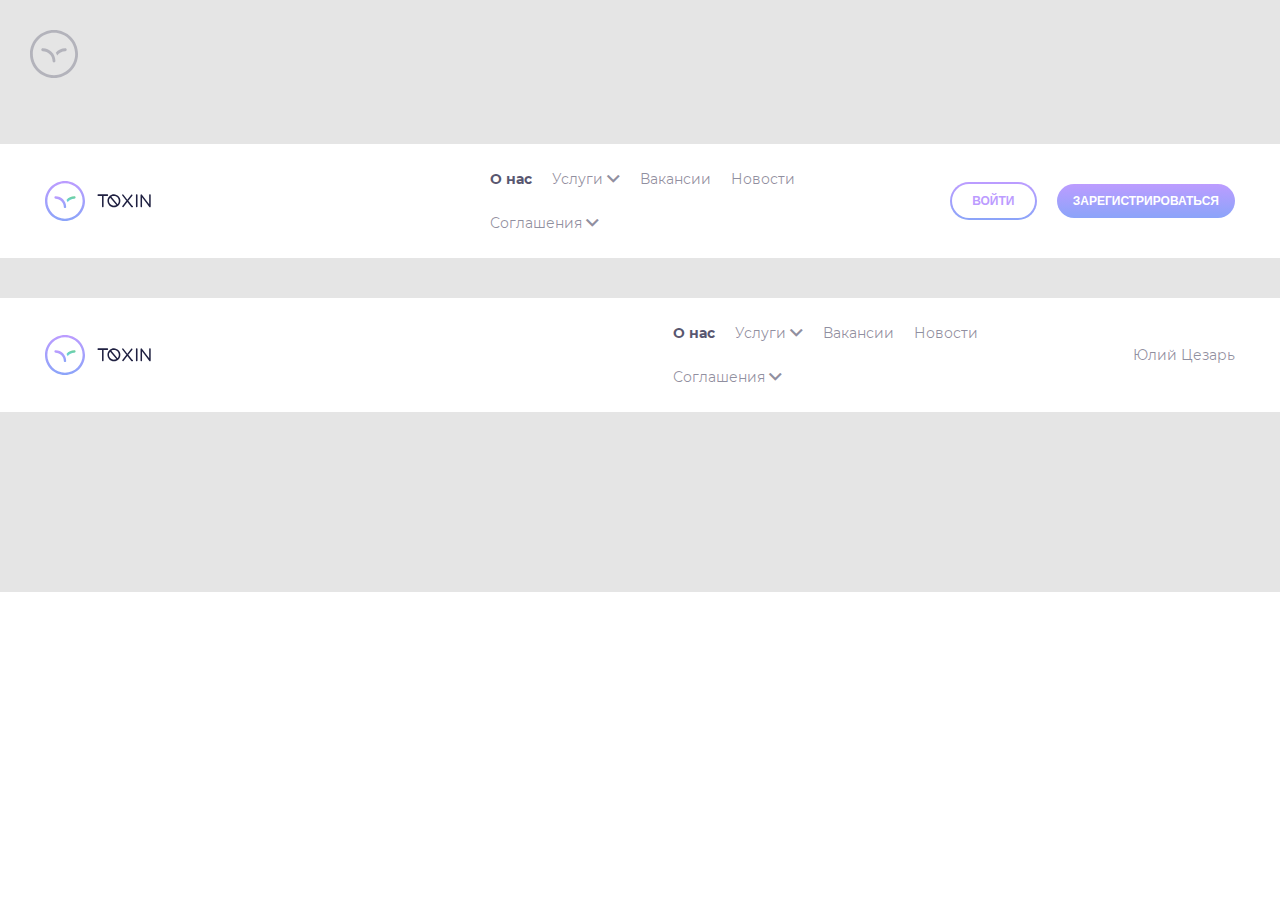
==== index.html @ f067f7c2 "new" ====
<!DOCTYPE html><html lang="en"><head><meta charset="UTF-8"><meta http-equiv="X-UA-Compatible" content="IE=edge"><meta name="viewport" content="width=device-width,initial-scale=1"><link rel="icon" type="image/png" href="favicon.png" sizes="16x16"><link rel="mask-icon" href="favicon.svg" sizes="16x16"><title>Headers&Footers</title><script defer="defer" src="708.9f3102f78ac91b78cd7c.js"></script><script defer="defer" src="main.dc0d7f75c1fcd9dfe112.js"></script><link href="main.75aa2904e94af610af2c.css" rel="stylesheet"></head><body><div class="wrapper"><div class="content"><div class="container"><div class="headers"><div class="logo__wrapper"><img class="logo" src="./Logo-2.svg" alt="Logo"></div><div class="headers__example"><header class="header js-header"><div class="header__wrapper"><div class="header__body"><div class="header__logo"><img class="logo" src="./Logo.svg" alt="Logo Toxin"></div><button class="header__burger js-header-burger"><div class="header__line-wrapper"><span class="header__line"></span><span class="header__line"> </span><span class="header__line"></span></div></button><div class="header__main"><div class="header__menu js-header-menu"><nav class="menu js-menu"><div class="menu__body js-menu-body"><ul class="menu__list js-menu-list"><li class="menu__item"><a class="menu__link menu__link_font_bold" href="/fake-address">О нас</a></li><li class="menu__item"><div class="menu__expander js-menu-expander"><a class="menu__link">Услуги</a></div><ul class="menu__submenu js-submenu"><li class="menu__sub-item"><a class="menu__link" href="/fake-address">Услуга 1</a></li><li class="menu__sub-item"><a class="menu__link" href="/fake-address">Услуга 2</a></li></ul></li><li class="menu__item"><a class="menu__link" href="/fake-address">Вакансии</a></li><li class="menu__item"><a class="menu__link" href="/fake-address">Новости</a></li><li class="menu__item"><div class="menu__expander js-menu-expander"><a class="menu__link">Соглашения</a></div><ul class="menu__submenu js-submenu"><li class="menu__sub-item"><a class="menu__link" href="/fake-address">Соглашение 1</a></li><li class="menu__sub-item"><a class="menu__link" href="/fake-address">Соглашение 2</a></li></ul></li></ul></div></nav></div><div class="header__user"><div class="header__actions"><button class="btn btn_bordered btn_with_mr-20">войти</button><button class="btn">зарегистрироваться</button></div></div><a class="header__icon" href="/fake-address"><img class="header__avatar" src="./user.svg"></a></div></div></div></header></div><div class="headers__example"><header class="header js-header"><div class="header__wrapper"><div class="header__body"><div class="header__logo"><img class="logo" src="./Logo.svg" alt="Logo Toxin"></div><button class="header__burger js-header-burger"><div class="header__line-wrapper"><span class="header__line"></span><span class="header__line"> </span><span class="header__line"></span></div></button><div class="header__main"><div class="header__menu js-header-menu"><nav class="menu js-menu"><div class="menu__body js-menu-body"><ul class="menu__list js-menu-list"><li class="menu__item"><a class="menu__link menu__link_font_bold" href="/fake-address">О нас</a></li><li class="menu__item"><div class="menu__expander js-menu-expander"><a class="menu__link">Услуги</a></div><ul class="menu__submenu js-submenu"><li class="menu__sub-item"><a class="menu__link" href="/fake-address">Услуга 1</a></li><li class="menu__sub-item"><a class="menu__link" href="/fake-address">Услуга 2</a></li></ul></li><li class="menu__item"><a class="menu__link" href="/fake-address">Вакансии</a></li><li class="menu__item"><a class="menu__link" href="/fake-address">Новости</a></li><li class="menu__item"><div class="menu__expander js-menu-expander"><a class="menu__link">Соглашения</a></div><ul class="menu__submenu js-submenu"><li class="menu__sub-item"><a class="menu__link" href="/fake-address">Соглашение 1</a></li><li class="menu__sub-item"><a class="menu__link" href="/fake-address">Соглашение 2</a></li></ul></li></ul></div></nav></div><div class="header__user"><div class="header__info">Юлий Цезарь</div></div><a class="header__icon" href="/fake-address"><img class="header__avatar" src="./user.svg"></a></div></div></div></header></div></div></div></div><footer class="footer"></footer></div></body></html>
---- main.75aa2904e94af610af2c.css ----
.btn{background:linear-gradient(180deg,#bc9cff,#8ba4f9);background-position:50%;border:none;border-radius:22px;color:#fff;cursor:pointer;display:inline-block;font-size:12px;font-weight:700;min-width:87px;padding:10px 16px;text-align:center;text-decoration:none;text-transform:uppercase}.btn_linear{background:linear-gradient(180deg,#bc9cff,#8ba4f9);color:#fff}.btn_bordered{background:none;background-clip:padding-box,border-box;background-image:linear-gradient(#fff,#fff),linear-gradient(180deg,#bc9cff,#8ba4f9);background-origin:border-box;border:2px solid transparent;color:#bc9cff}.btn_big{display:block;min-width:100%}.btn_with_mr-20{margin-right:20px}.btn_with_arrow{padding-left:53px;padding-right:53px;position:relative}.btn_with_arrow:after{word-wrap:normal;content:"\e900";direction:ltr;display:inline-block;font-family:icons;font-size:24px;font-style:normal;font-weight:400;letter-spacing:normal;line-height:1;position:absolute;right:14px;text-transform:none;top:50%;transform:translateY(-50%);white-space:nowrap}.color-item__body{align-items:center;display:flex;margin-bottom:20px}.color-item__block{border-radius:6px;height:70px;margin-right:40px;width:70px}.color-item__block_dark100{background-color:#1f2041}.color-item__block_dark75{background-color:rgba(31,32,65,.75)}.color-item__block_dark50{background-color:rgba(31,32,65,.5)}.color-item__block_dark25{background-color:rgba(31,32,65,.25)}.color-item__block_dark5{background-color:rgba(31,32,65,.05)}.color-item__block_purple{background-color:#bc9cff}.color-item__block_green{background-color:#6fcf97}.color-item__text{font-size:19px;line-height:28px}.color-item__text_bold{font-weight:700}.header{background-color:#fff}.header__body{display:flex;justify-content:space-between;margin:0 auto;max-width:1190px;padding:0 15px}.header__logo{align-items:center;display:flex;justify-content:center}@media (max-width:767px){.header__logo{display:none}}.header__burger{background-color:transparent;border:none;cursor:pointer;display:none;height:70px;outline:none}.header__burger_active .header__line:first-child{transform:rotate(45deg) translateY(12px)}.header__burger_active .header__line:nth-child(2){transform:scale(0)}.header__burger_active .header__line:nth-child(3){transform:rotate(-45deg) translateY(-12px)}@media (max-width:767px){.header__burger{display:block}}.header__line-wrapper{align-items:center;display:flex;flex-direction:column;justify-content:center}.header__line{background-color:rgba(31,32,65,.75);height:2px;margin-top:7px;transition:.2s;width:27px}.header__main{align-items:center;display:flex}.header__menu{transition:.2s}@media (max-width:767px){.header__menu{opacity:0}.header__menu_active{opacity:1}}.header__actions{align-items:center;display:flex}.header__info{color:rgba(31,32,65,.5);font-size:14px;line-height:17px}@media (max-width:992px){.header__user{display:none}}.header__icon{display:none;text-decoration:none}@media (max-width:992px){.header__icon{display:inline-block}}.header__avatar{height:30px;width:30px}.menu__list{align-items:center;background-color:#fff;display:inline-flex;flex-wrap:wrap;list-style:none;max-width:450px;padding:0 10px 26px}@media (max-width:767px){.menu__list{align-items:flex-start;flex-direction:column;left:5%;margin-top:25px;max-width:1160px;padding-left:20px;position:absolute;right:5%}}.menu__item{color:rgba(31,32,65,.5);cursor:pointer;font-size:1rem;line-height:1,2rem;margin-right:20px;padding-top:26px;position:relative}.menu__link{text-decoration:none}.menu__link,.menu__link:visited{color:rgba(31,32,65,.5)}.menu__link_font_bold{color:rgba(31,32,65,.75);font-weight:700}.menu__submenu{background-color:#fff;display:none;list-style:none;position:absolute;top:50px;width:100px;z-index:5}.menu__submenu_opened{display:block}@media (max-width:767px){.menu__submenu{position:relative;top:10px;width:auto}}.menu__sub-item{padding:5px 8px}.menu__sub-item:hover{background-color:#f3f3f3}.menu__expander{align-items:center;display:inline-block;display:flex}.menu__expander:after{content:"\e902";font-family:icons;padding-left:3px}.text{color:rgba(31,32,65,.75);font-size:14px;line-height:24px}.title-1{color:#1f2041;font-size:24px;line-height:29.2px;max-width:369px}.title-2{font-size:19px;line-height:23.1px}.title-2,.title-3{color:#1f2041;max-width:312px}.title-3{font-size:12px;line-height:14.6px;text-transform:uppercase}.colors{margin:0 auto;max-width:1160px;padding:0 15px}.colors__body{display:flex;justify-content:space-between;padding-top:63px}.colors__example{display:flex;margin-bottom:55px;max-width:436px}.colors__tag{color:rgba(31,32,65,.25);font-size:24px;font-style:normal;font-weight:400;line-height:29px;margin-right:30px;text-align:right}.colors__tag_md{font-size:19px;line-height:23px}.colors__tag_sm{font-size:14px;line-height:24px}.colors__tag_xl{font-size:12px;line-height:15px}.container{margin:0 auto;max-width:1440px}.logo__wrapper{margin-bottom:62px;padding-left:30px;padding-top:30px}.headers{background-color:#e5e5e5;padding-bottom:140px}.headers__example{margin-bottom:40px}@font-face{font-family:Montserrat;font-style:normal;font-weight:400;src:url(3cd786652b8a2e9d41f2.ttf) format("truetype"),url(205957dbc8a37459e7cd.woff) format("woff"),url(15680efee4075e84206b.svg) format("svg")}@font-face{font-family:Montserrat;font-style:normal;font-weight:700;src:url(079ca05d3ded9bc107ab.ttf) format("truetype"),url(7e622c067d4ebe52deea.woff) format("woff"),url(15680efee4075e84206b.svg) format("svg")}@font-face{font-family:icons;font-style:normal;font-weight:400;src:url(b19bc07985ccada2e90a.ttf) format("truetype"),url(57ef3617093ee927c382.woff) format("woff"),url(cd58d38d2fb9ae3f1faa.svg) format("svg")}*{margin:0;padding:0}html{background-color:#fff;color:#1f2041;font-family:Montserrat,Arial,sans-serif;font-size:14px}body,html{height:100%}.wrapper{display:flex;flex-direction:column;min-height:100%}.content{flex:1 0 auto}.footer{flex:0 0 auto}
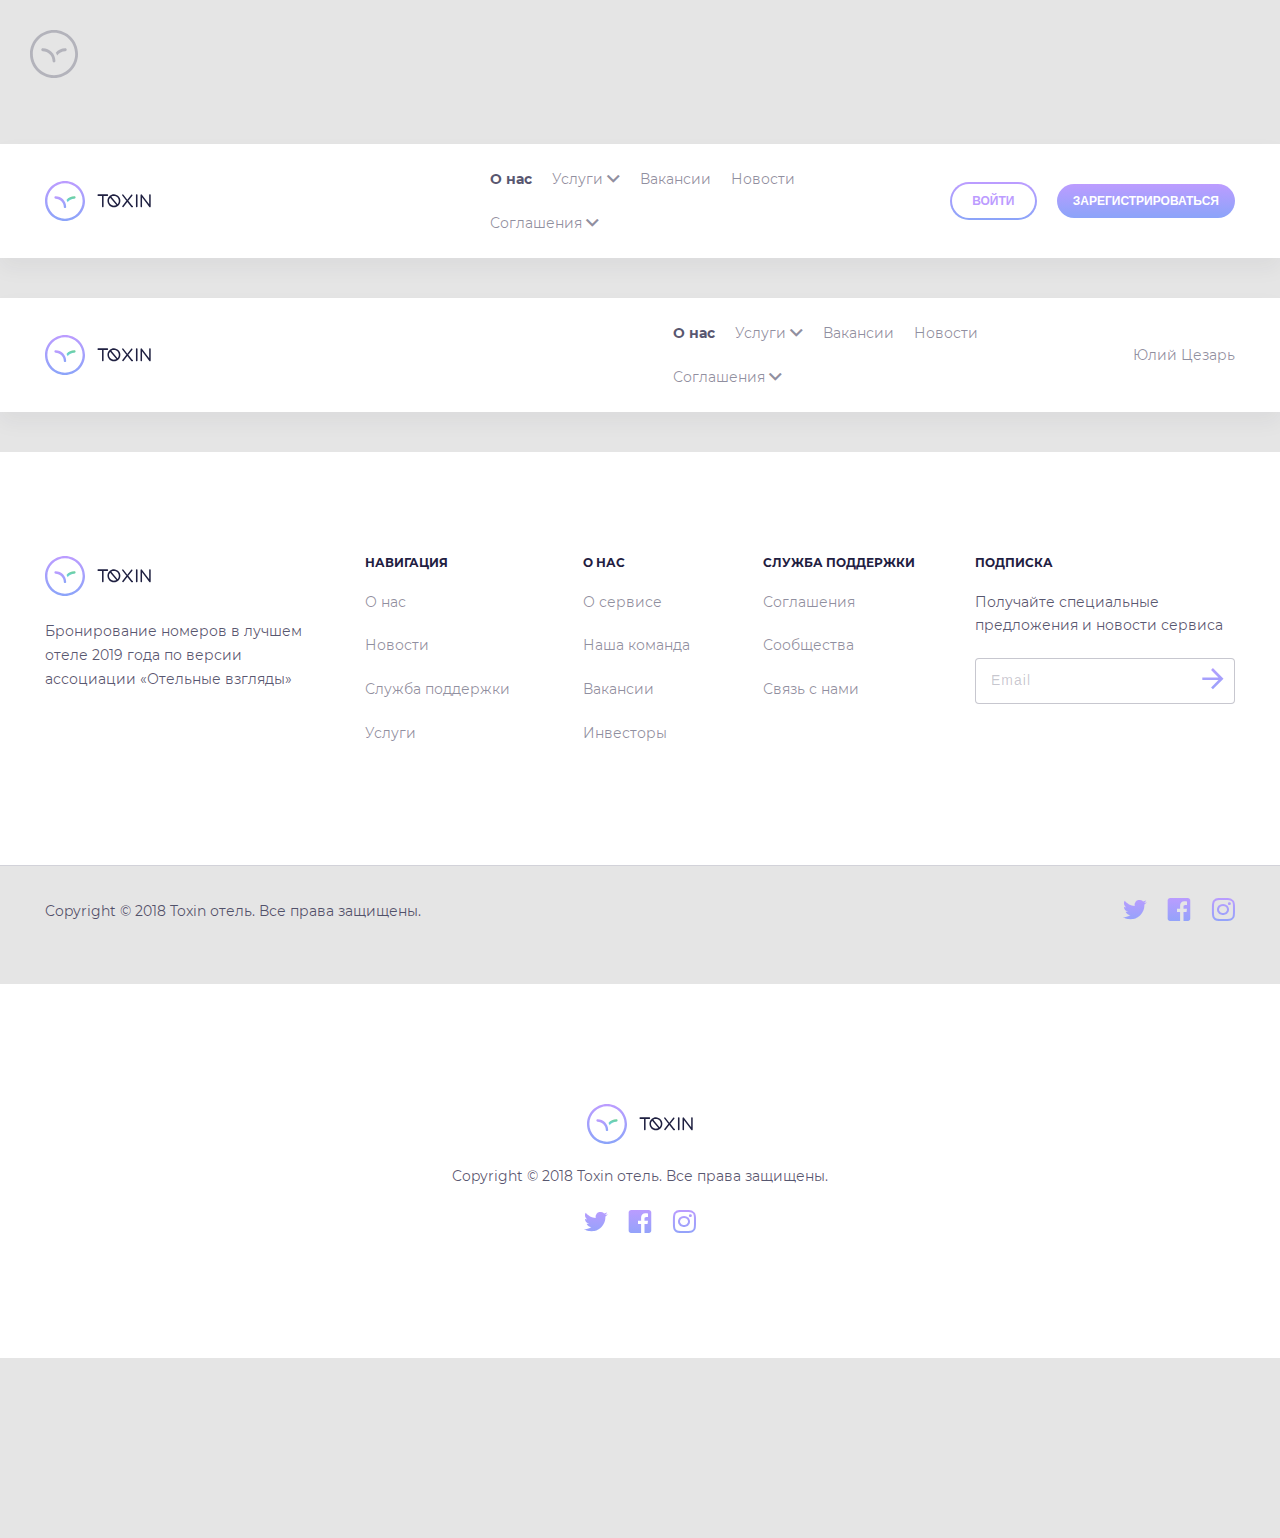
==== commit 830c3b96: "new 2" ====
--- a/index.html
+++ b/index.html
@@ -1 +1 @@
-<!DOCTYPE html><html lang="en"><head><meta charset="UTF-8"><meta http-equiv="X-UA-Compatible" content="IE=edge"><meta name="viewport" content="width=device-width,initial-scale=1"><link rel="icon" type="image/png" href="favicon.png" sizes="16x16"><link rel="mask-icon" href="favicon.svg" sizes="16x16"><title>Headers&Footers</title><script defer="defer" src="708.9f3102f78ac91b78cd7c.js"></script><script defer="defer" src="main.dc0d7f75c1fcd9dfe112.js"></script><link href="main.75aa2904e94af610af2c.css" rel="stylesheet"></head><body><div class="wrapper"><div class="content"><div class="container"><div class="headers"><div class="logo__wrapper"><img class="logo" src="./Logo-2.svg" alt="Logo"></div><div class="headers__example"><header class="header js-header"><div class="header__wrapper"><div class="header__body"><div class="header__logo"><img class="logo" src="./Logo.svg" alt="Logo Toxin"></div><button class="header__burger js-header-burger"><div class="header__line-wrapper"><span class="header__line"></span><span class="header__line"> </span><span class="header__line"></span></div></button><div class="header__main"><div class="header__menu js-header-menu"><nav class="menu js-menu"><div class="menu__body js-menu-body"><ul class="menu__list js-menu-list"><li class="menu__item"><a class="menu__link menu__link_font_bold" href="/fake-address">О нас</a></li><li class="menu__item"><div class="menu__expander js-menu-expander"><a class="menu__link">Услуги</a></div><ul class="menu__submenu js-submenu"><li class="menu__sub-item"><a class="menu__link" href="/fake-address">Услуга 1</a></li><li class="menu__sub-item"><a class="menu__link" href="/fake-address">Услуга 2</a></li></ul></li><li class="menu__item"><a class="menu__link" href="/fake-address">Вакансии</a></li><li class="menu__item"><a class="menu__link" href="/fake-address">Новости</a></li><li class="menu__item"><div class="menu__expander js-menu-expander"><a class="menu__link">Соглашения</a></div><ul class="menu__submenu js-submenu"><li class="menu__sub-item"><a class="menu__link" href="/fake-address">Соглашение 1</a></li><li class="menu__sub-item"><a class="menu__link" href="/fake-address">Соглашение 2</a></li></ul></li></ul></div></nav></div><div class="header__user"><div class="header__actions"><button class="btn btn_bordered btn_with_mr-20">войти</button><button class="btn">зарегистрироваться</button></div></div><a class="header__icon" href="/fake-address"><img class="header__avatar" src="./user.svg"></a></div></div></div></header></div><div class="headers__example"><header class="header js-header"><div class="header__wrapper"><div class="header__body"><div class="header__logo"><img class="logo" src="./Logo.svg" alt="Logo Toxin"></div><button class="header__burger js-header-burger"><div class="header__line-wrapper"><span class="header__line"></span><span class="header__line"> </span><span class="header__line"></span></div></button><div class="header__main"><div class="header__menu js-header-menu"><nav class="menu js-menu"><div class="menu__body js-menu-body"><ul class="menu__list js-menu-list"><li class="menu__item"><a class="menu__link menu__link_font_bold" href="/fake-address">О нас</a></li><li class="menu__item"><div class="menu__expander js-menu-expander"><a class="menu__link">Услуги</a></div><ul class="menu__submenu js-submenu"><li class="menu__sub-item"><a class="menu__link" href="/fake-address">Услуга 1</a></li><li class="menu__sub-item"><a class="menu__link" href="/fake-address">Услуга 2</a></li></ul></li><li class="menu__item"><a class="menu__link" href="/fake-address">Вакансии</a></li><li class="menu__item"><a class="menu__link" href="/fake-address">Новости</a></li><li class="menu__item"><div class="menu__expander js-menu-expander"><a class="menu__link">Соглашения</a></div><ul class="menu__submenu js-submenu"><li class="menu__sub-item"><a class="menu__link" href="/fake-address">Соглашение 1</a></li><li class="menu__sub-item"><a class="menu__link" href="/fake-address">Соглашение 2</a></li></ul></li></ul></div></nav></div><div class="header__user"><div class="header__info">Юлий Цезарь</div></div><a class="header__icon" href="/fake-address"><img class="header__avatar" src="./user.svg"></a></div></div></div></header></div></div></div></div><footer class="footer"></footer></div></body></html>+<!DOCTYPE html><html lang="en"><head><meta charset="UTF-8"><meta http-equiv="X-UA-Compatible" content="IE=edge"><meta name="viewport" content="width=device-width,initial-scale=1"><link rel="icon" type="image/png" href="favicon.png" sizes="16x16"><link rel="mask-icon" href="favicon.svg" sizes="16x16"><title>Headers&Footers</title><script defer="defer" src="626.2092653438d304c84db6.js"></script><script defer="defer" src="main.a81c275670f713fc7a0d.js"></script><link href="main.f9e4c34006e5dce4917e.css" rel="stylesheet"></head><body><div class="wrapper"><div class="content"><div class="container"><div class="headers"><div class="logo__wrapper"><img class="logo" src="./Logo-2.svg" alt="Logo"></div><div class="headers__example"><header class="header js-header"><div class="header__wrapper"><div class="header__body"><div class="header__logo"><img class="logo" src="./Logo.svg" alt="Logo Toxin"></div><button class="header__burger js-header-burger"><div class="header__line-wrapper"><span class="header__line"></span><span class="header__line"> </span><span class="header__line"></span></div></button><div class="header__main"><div class="header__menu js-header-menu"><nav class="menu js-menu"><div class="menu__body js-menu-body"><ul class="menu__list js-menu-list"><li class="menu__item"><a class="menu__link menu__link_font_bold" href="/fake-address">О нас</a></li><li class="menu__item"><div class="menu__expander js-menu-expander"><a class="menu__link">Услуги</a></div><ul class="menu__submenu js-submenu"><li class="menu__sub-item"><a class="menu__link" href="/fake-address">Услуга 1</a></li><li class="menu__sub-item"><a class="menu__link" href="/fake-address">Услуга 2</a></li></ul></li><li class="menu__item"><a class="menu__link" href="/fake-address">Вакансии</a></li><li class="menu__item"><a class="menu__link" href="/fake-address">Новости</a></li><li class="menu__item"><div class="menu__expander js-menu-expander"><a class="menu__link">Соглашения</a></div><ul class="menu__submenu js-submenu"><li class="menu__sub-item"><a class="menu__link" href="/fake-address">Соглашение 1</a></li><li class="menu__sub-item"><a class="menu__link" href="/fake-address">Соглашение 2</a></li></ul></li></ul></div></nav></div><div class="header__user"><div class="header__actions"><button class="btn btn_bordered btn_with_mr-20">войти</button><button class="btn">зарегистрироваться</button></div></div><a class="header__icon" href="/fake-address"><img class="header__avatar" src="./user.svg"></a></div></div></div></header></div><div class="headers__example"><header class="header js-header"><div class="header__wrapper"><div class="header__body"><div class="header__logo"><img class="logo" src="./Logo.svg" alt="Logo Toxin"></div><button class="header__burger js-header-burger"><div class="header__line-wrapper"><span class="header__line"></span><span class="header__line"> </span><span class="header__line"></span></div></button><div class="header__main"><div class="header__menu js-header-menu"><nav class="menu js-menu"><div class="menu__body js-menu-body"><ul class="menu__list js-menu-list"><li class="menu__item"><a class="menu__link menu__link_font_bold" href="/fake-address">О нас</a></li><li class="menu__item"><div class="menu__expander js-menu-expander"><a class="menu__link">Услуги</a></div><ul class="menu__submenu js-submenu"><li class="menu__sub-item"><a class="menu__link" href="/fake-address">Услуга 1</a></li><li class="menu__sub-item"><a class="menu__link" href="/fake-address">Услуга 2</a></li></ul></li><li class="menu__item"><a class="menu__link" href="/fake-address">Вакансии</a></li><li class="menu__item"><a class="menu__link" href="/fake-address">Новости</a></li><li class="menu__item"><div class="menu__expander js-menu-expander"><a class="menu__link">Соглашения</a></div><ul class="menu__submenu js-submenu"><li class="menu__sub-item"><a class="menu__link" href="/fake-address">Соглашение 1</a></li><li class="menu__sub-item"><a class="menu__link" href="/fake-address">Соглашение 2</a></li></ul></li></ul></div></nav></div><div class="header__user"><div class="header__info">Юлий Цезарь</div></div><a class="header__icon" href="/fake-address"><img class="header__avatar" src="./user.svg"></a></div></div></div></header></div><div class="headers__example"><footer class="footer"><div class="footer__body"><div class="footer__top"><div class="footer__wrapper"><div class="footer__info"><img class="logo" src="./Logo.svg" alt="Toxin logo"><p class="footer__paragraph">Бронирование номеров в лучшем отеле 2019 года по версии ассоциации «Отельные взгляды»</p></div><div class="footer__navigation"><div class="footer__nav-item"><h3 class="title-3">Навигация</h3><p class="footer__paragraph"><a class="footer__link" href="/fake-address">О нас</a></p><p class="footer__paragraph"><a class="footer__link" href="/fake-address">Новости</a></p><p class="footer__paragraph"><a class="footer__link" href="/fake-address">Служба поддержки</a></p><p class="footer__paragraph"><a class="footer__link" href="/fake-address">Услуги</a></p></div><div class="footer__nav-item"><h3 class="title-3">О нас</h3><p class="footer__paragraph"><a class="footer__link" href="/fake-address">О сервисе</a></p><p class="footer__paragraph"><a class="footer__link" href="/fake-address">Наша команда</a></p><p class="footer__paragraph"><a class="footer__link" href="/fake-address">Вакансии</a></p><p class="footer__paragraph"><a class="footer__link" href="/fake-address">Инвесторы</a></p></div><div class="footer__nav-item"><h3 class="title-3">Служба поддержки</h3><p class="footer__paragraph"><a class="footer__link" href="/fake-address">Соглашения</a></p><p class="footer__paragraph"><a class="footer__link" href="/fake-address">Сообщества</a></p><p class="footer__paragraph"><a class="footer__link" href="/fake-address">Связь с нами</a></p></div></div><div class="footer__subscribtion"><h3 class="title-3">Подписка</h3><p class="footer__paragraph">Получайте специальные предложения и новости сервиса</p><form class="footer__subscription-form"><div class="form-control"><input class="form-control__input" type="text" placeholder="Email"><button class="form-control__button icon-arrow_forward"></button></div></form></div></div></div><section class="footer__bottom"><div class="footer__block"><div class="footer__copy"><p class="footer__paragraph">Copyright © 2018 Toxin отель. Все права защищены.</p></div><div class="footer__socials"><div class="socials"><a class="socials__link icon-twitter" href="http://twitter.com" target="_blank" rel="noopener noreferrer"></a><a class="socials__link icon-facebook" href="http://facebook.com" target="_blank" rel="noopener noreferrer"></a><a class="socials__link icon-inst" href="http://instagram.com" target="_blank" rel="noopener noreferrer"></a></div></div></div></section></div></footer></div><div class="headers__example"><footer class="footer-small"><div class="footer-small__body"><div class="footer-small__logo"><img class="logo" src="./Logo.svg" alt="Logo Toxin"></div><div class="footer-small__text">Copyright © 2018 Toxin отель. Все права защищены.</div><div class="socials"><a class="socials__link icon-twitter" href="http://twitter.com" target="_blank" rel="noopener noreferrer"></a><a class="socials__link icon-facebook" href="http://facebook.com" target="_blank" rel="noopener noreferrer"></a><a class="socials__link icon-inst" href="http://instagram.com" target="_blank" rel="noopener noreferrer"></a></div></div></footer></div></div></div></div></div></body></html>--- a/main.f9e4c34006e5dce4917e.css
+++ b/main.f9e4c34006e5dce4917e.css
@@ -0,0 +1 @@
+.btn{background:linear-gradient(180deg,#bc9cff,#8ba4f9);background-position:50%;border:none;border-radius:22px;color:#fff;cursor:pointer;display:inline-block;font-size:12px;font-weight:700;min-width:87px;padding:10px 16px;text-align:center;text-decoration:none;text-transform:uppercase}.btn_linear{background:linear-gradient(180deg,#bc9cff,#8ba4f9);color:#fff}.btn_bordered{background:none;background-clip:padding-box,border-box;background-image:linear-gradient(#fff,#fff),linear-gradient(180deg,#bc9cff,#8ba4f9);background-origin:border-box;border:2px solid transparent;color:#bc9cff}.btn_big{display:block;min-width:100%}.btn_with_mr-20{margin-right:20px}.btn_with_arrow{padding-left:53px;padding-right:53px;position:relative}.btn_with_arrow:after{word-wrap:normal;content:"\e900";direction:ltr;display:inline-block;font-family:icons;font-size:24px;font-style:normal;font-weight:400;letter-spacing:normal;line-height:1;position:absolute;right:14px;text-transform:none;top:50%;transform:translateY(-50%);white-space:nowrap}.color-item__body{align-items:center;display:flex;margin-bottom:20px}.color-item__block{border-radius:6px;height:70px;margin-right:40px;width:70px}.color-item__block_dark100{background-color:#1f2041}.color-item__block_dark75{background-color:rgba(31,32,65,.75)}.color-item__block_dark50{background-color:rgba(31,32,65,.5)}.color-item__block_dark25{background-color:rgba(31,32,65,.25)}.color-item__block_dark5{background-color:rgba(31,32,65,.05)}.color-item__block_purple{background-color:#bc9cff}.color-item__block_green{background-color:#6fcf97}.color-item__text{font-size:19px;line-height:28px}.color-item__text_bold{font-weight:700}.footer-small{background-color:#fff;padding:120px 0;text-align:center}.footer-small__logo{margin-bottom:20px}.footer-small__text{color:rgba(31,32,65,.75);font-size:1rem;line-height:1.2rem;margin:0 auto 25px;max-width:768px;padding:0 10px}.footer{text-align:center}.footer__wrapper{display:flex;flex-wrap:wrap;justify-content:space-between;margin:0 auto;max-width:1190px;padding:0 15px}@media (max-width:1200px){.footer__wrapper{max-width:700px;order:3}}@media (max-width:576px){.footer__wrapper{align-items:center;flex-direction:column}}.footer__top{background-color:#fff;box-shadow:inset 0 -1px 0 rgba(31,32,65,.2);padding:104px 0 100px}.footer__info{margin-bottom:30px;max-width:260px;text-align:left}.footer__navigation{display:flex;flex-grow:1;justify-content:space-between;max-width:550px}@media (max-width:1200px){.footer__navigation{margin-top:30px;min-width:100%;order:3}}@media (max-width:576px){.footer__navigation{flex-wrap:wrap;margin-top:40px}}.footer__nav-item{margin-right:15px;text-align:left}.footer__nav-item:last-child{margin-right:0}.footer__paragraph{color:rgba(31,32,65,.75);line-height:1.7rem;margin-bottom:20px;margin-top:20px}.footer__link{color:rgba(31,32,65,.5);line-height:1.2rem;text-decoration:none}.footer__subscribtion{max-width:260px;text-align:left}.footer__bottom{background-color:#e5e5e5;margin-top:14px}.footer__block{align-items:center;display:flex;flex-wrap:wrap;justify-content:space-between;margin:0 auto;max-width:1190px;padding:0 15px}@media (max-width:576px){.footer__block{justify-content:center}.footer__copy{min-width:100%}}.header{background-color:#fff;box-shadow:0 10px 20px rgba(31,32,65,.05)}.header__body{display:flex;justify-content:space-between;margin:0 auto;max-width:1190px;padding:0 15px}.header__logo{align-items:center;display:flex;justify-content:center}@media (max-width:767px){.header__logo{display:none}}.header__burger{background-color:transparent;border:none;cursor:pointer;display:none;height:70px;outline:none}.header__burger_active .header__line:first-child{transform:rotate(45deg) translateY(12px)}.header__burger_active .header__line:nth-child(2){transform:scale(0)}.header__burger_active .header__line:nth-child(3){transform:rotate(-45deg) translateY(-12px)}@media (max-width:767px){.header__burger{display:block}}.header__line-wrapper{align-items:center;display:flex;flex-direction:column;justify-content:center}.header__line{background-color:rgba(31,32,65,.75);height:2px;margin-top:7px;transition:.2s;width:27px}.header__main{align-items:center;display:flex}.header__menu{transition:.2s}@media (max-width:767px){.header__menu{opacity:0;visibility:hidden}.header__menu_active{opacity:1;visibility:visible}}.header__actions{align-items:center;display:flex}.header__info{color:rgba(31,32,65,.5);font-size:14px;line-height:17px}@media (max-width:992px){.header__user{display:none}}.header__icon{display:none;text-decoration:none}@media (max-width:992px){.header__icon{display:inline-block}}.header__avatar{height:30px;width:30px}.form-control{position:relative}.form-control__input{border:1px solid rgba(31,32,65,.25);border-radius:4px;box-sizing:border-box;color:rgba(31,32,65,.25);font-size:1rem;letter-spacing:1px;line-height:1.28rem;outline:none;padding:13px 15px;width:100%}.form-control__input::placeholder{color:rgba(31,32,65,.25)}.form-control__input:focus,.form-control__input:hover,.form-control__input_focused{border-color:rgba(31,32,65,.5);color:rgba(31,32,65,.75)}.form-control__input:focus::placeholder,.form-control__input:hover::placeholder,.form-control__input_focused::placeholder{color:rgba(31,32,65,.75)}.form-control__button{-webkit-text-fill-color:transparent;-moz-text-fill-color:transparent;-webkit-background-clip:text;-moz-background-clip:text;background-image:linear-gradient(180deg,#bc9cff,#8ba4f9);border:none;cursor:pointer;font-size:1.7rem;height:44px;position:absolute;right:0;top:50%;transform:translateY(-50%);width:44px}.menu__list{align-items:center;background-color:#fff;display:inline-flex;flex-wrap:wrap;list-style:none;max-width:450px;padding:0 10px 26px}@media (max-width:767px){.menu__list{align-items:flex-start;flex-direction:column;left:5%;margin-top:25px;max-width:1160px;padding-left:20px;position:absolute;right:5%}}.menu__item{color:rgba(31,32,65,.5);cursor:pointer;font-size:1rem;line-height:1,2rem;margin-right:20px;padding-top:26px;position:relative}.menu__link{text-decoration:none}.menu__link,.menu__link:visited{color:rgba(31,32,65,.5)}.menu__link_font_bold{color:rgba(31,32,65,.75);font-weight:700}.menu__submenu{background-color:#fff;display:none;list-style:none;min-width:100px;position:absolute;top:50px;z-index:5}.menu__submenu_opened{display:block}@media (max-width:767px){.menu__submenu{position:relative;top:10px;width:auto}}.menu__sub-item{padding:5px 8px}.menu__sub-item:hover{background-color:#f3f3f3}.menu__expander{align-items:center;display:inline-block;display:flex}.menu__expander:after{content:"\e902";font-family:icons;padding-left:3px}.text{color:rgba(31,32,65,.75);font-size:14px;line-height:24px}.socials__link{-webkit-text-fill-color:transparent;-moz-text-fill-color:transparent;-webkit-background-clip:text;-moz-background-clip:text;background-image:linear-gradient(180deg,#bc9cff,#8ba4f9);font-size:1.7rem;margin-right:20px;text-decoration:none}.socials__link:last-child{margin-right:0}.title-1{color:#1f2041;font-size:24px;line-height:29.2px;max-width:369px}.title-2{font-size:19px;line-height:23.1px}.title-2,.title-3{color:#1f2041;max-width:312px}.title-3{font-size:12px;line-height:14.6px;text-transform:uppercase}.colors{margin:0 auto;max-width:1160px;padding:0 15px}.colors__body{display:flex;justify-content:space-between;padding-top:63px}.colors__example{display:flex;margin-bottom:55px;max-width:436px}.colors__tag{color:rgba(31,32,65,.25);font-size:24px;font-style:normal;font-weight:400;line-height:29px;margin-right:30px;text-align:right}.colors__tag_md{font-size:19px;line-height:23px}.colors__tag_sm{font-size:14px;line-height:24px}.colors__tag_xl{font-size:12px;line-height:15px}.container{margin:0 auto;max-width:1440px}.logo__wrapper{margin-bottom:62px;padding-left:30px;padding-top:30px}.headers{background-color:#e5e5e5;padding-bottom:140px}.headers__example{margin-bottom:40px}@font-face{font-family:Montserrat;font-style:normal;font-weight:400;src:url(3cd786652b8a2e9d41f2.ttf) format("truetype"),url(205957dbc8a37459e7cd.woff) format("woff"),url(15680efee4075e84206b.svg) format("svg")}@font-face{font-family:Montserrat;font-style:normal;font-weight:700;src:url(079ca05d3ded9bc107ab.ttf) format("truetype"),url(7e622c067d4ebe52deea.woff) format("woff"),url(15680efee4075e84206b.svg) format("svg")}@font-face{font-family:icons;font-style:normal;font-weight:400;src:url(b19bc07985ccada2e90a.ttf) format("truetype"),url(57ef3617093ee927c382.woff) format("woff"),url(cd58d38d2fb9ae3f1faa.svg) format("svg")}[class*=" icon-"]:before,[class^=icon-]:before{-webkit-font-smoothing:antialiased;-moz-osx-font-smoothing:grayscale;font-family:icons!important;font-style:normal;font-variant:normal;font-weight:400;line-height:1;text-transform:none}.icon-favorite_border:before{content:"\e905"}.icon-favorite:before{content:"\e904"}.icon-inst:before{content:"\e906"}.icon-location_city:before{content:"\e907"}.icon-smile:before{content:"\e908"}.icon-star:before{content:"\e909"}.icon-star_border:before{content:"\e90a"}.icon-twitter:before{content:"\e90b"}.icon-facebook:before{content:"\e903"}.icon-expand_more:before{content:"\e902"}.icon-check:before{content:"\e901"}.icon-arrow_forward:before{content:"\e900"}*{margin:0;padding:0}html{background-color:#fff;color:#1f2041;font-family:Montserrat,Arial,sans-serif;font-size:14px}body,html{height:100%}.wrapper{display:flex;flex-direction:column;min-height:100%}.content{flex:1 0 auto}.footer,.footer-small{flex:0 0 auto}